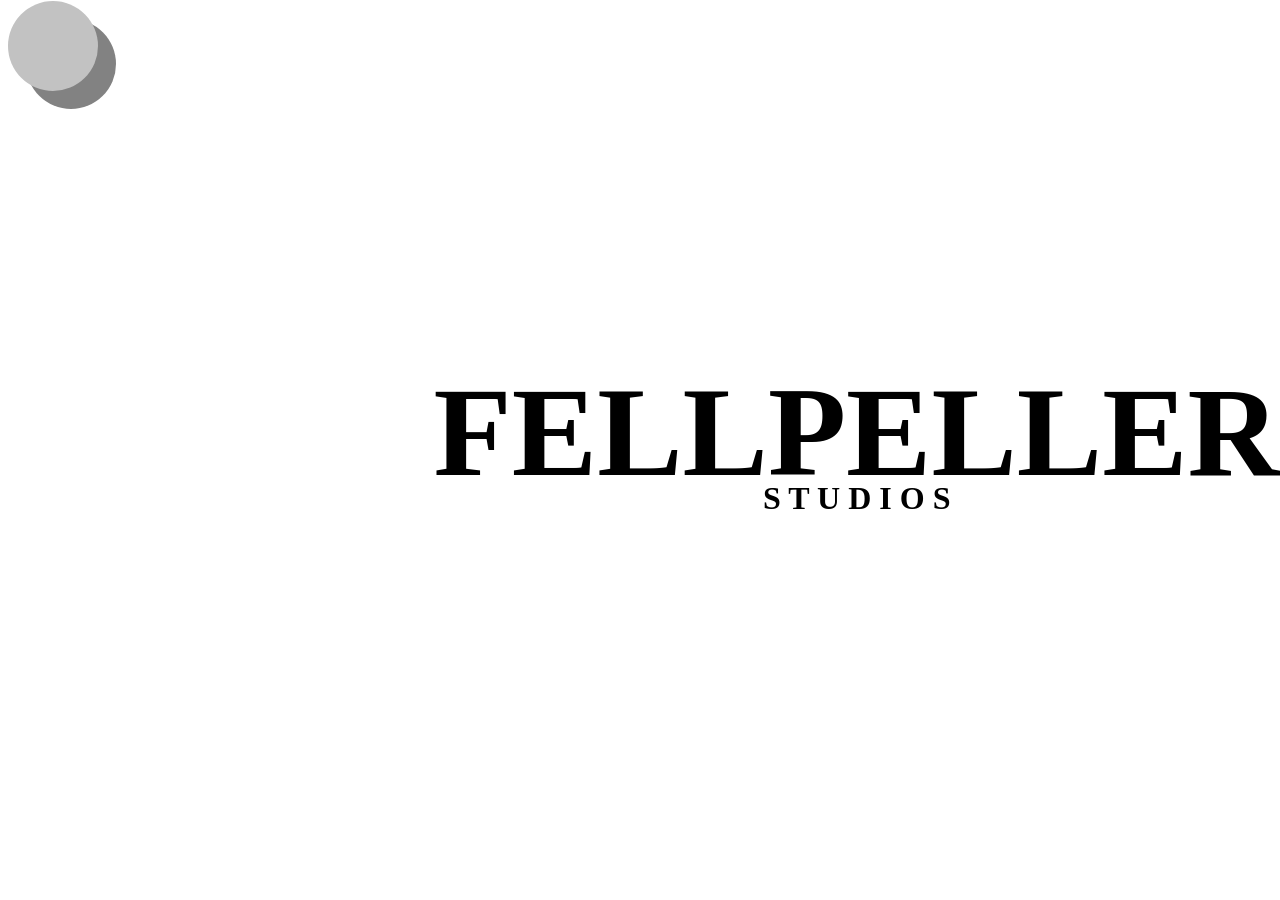
==== index.html @ 7d9224a0 "Deploy" ====
<!DOCTYPE html><html lang="en"><head><meta charset="utf-8"><meta http-equiv="X-UA-Compatible" content="IE=edge"><meta name="viewport" content="width=device-width,initial-scale=1"><link rel="icon" href="/favicon.ico"><title>fellpeller</title><link href="/css/app.de502853.css" rel="preload" as="style"><link href="/js/app.7e0a7ad3.js" rel="preload" as="script"><link href="/js/chunk-vendors.febc501f.js" rel="preload" as="script"><link href="/css/app.de502853.css" rel="stylesheet"></head><body><noscript><strong>We're sorry but fellpeller doesn't work properly without JavaScript enabled. Please enable it to continue.</strong></noscript><div id="app"></div><script src="/js/chunk-vendors.febc501f.js"></script><script src="/js/app.7e0a7ad3.js"></script></body></html>
---- css/app.de502853.css ----
.button[data-v-7aebbda6]{cursor:pointer;position:relative}.nav[data-v-48555228]{position:fixed;top:0;left:0;flex-direction:column;justify-content:space-around;z-index:4}.container[data-v-6f7b29b0]{flex-direction:column;position:fixed;top:50%;left:50%;height:60vh;width:auto;padding-right:100vw;padding-left:100vw;overflow-y:scroll;transform:translate(-50%,-50%);z-index:1}.bg[data-v-1ad52b98]{position:fixed;height:100vh;width:100vw;background-color:rgba(0,0,0,.3)}.exit[data-v-1ad52b98]{cursor:pointer;position:fixed;top:0;right:0;width:10vh;height:10vh;margin:1vh}.fade-enter-active[data-v-1ad52b98],.fade-leave-active[data-v-1ad52b98]{transition:opacity .5s}.fade-enter[data-v-1ad52b98],.fade-leave-to[data-v-1ad52b98]{opacity:0}.nav[data-v-3fe67848]{position:fixed;top:0;left:0;height:100vh;z-index:4}.header[data-v-066a0c44]{position:absolute;height:100vh;width:100vw;display:flex;flex-direction:column;justify-content:center;align-items:flex-end}.headerfloat[data-v-066a0c44]{position:absolute;width:auto;float:right}h1[data-v-066a0c44]{font-size:10vw;line-height:7.5vw;margin:0}h2[data-v-066a0c44]{font-size:2.5vw;margin:0}.slideup-enter-active[data-v-066a0c44]{-webkit-animation:slideIn-066a0c44 .5s;animation:slideIn-066a0c44 .5s}.slideup-leave-active[data-v-066a0c44]{-webkit-animation:slideOut-066a0c44 .5s;animation:slideOut-066a0c44 .5s}@-webkit-keyframes slideIn-066a0c44{0%{transform:translateY(100%);opacity:0}to{transform:translateY(0);opacity:1}}@keyframes slideIn-066a0c44{0%{transform:translateY(100%);opacity:0}to{transform:translateY(0);opacity:1}}@-webkit-keyframes slideOut-066a0c44{0%{transform:translateY(0);opacity:1}to{transform:translateY(-100%);opacity:0}}@keyframes slideOut-066a0c44{0%{transform:translateY(0);opacity:1}to{transform:translateY(-100%);opacity:0}}.bio[data-v-62c2afb9]{display:flex;flex-direction:row;position:absolute;left:0;width:100vw;z-index:-2}.bioimage[data-v-62c2afb9]{height:80vh;margin:auto;z-index:-1}.biotext[data-v-62c2afb9]{height:80vh;margin:auto;overflow-y:auto}@media only screen and (max-width:160vh){.bio[data-v-62c2afb9]{flex-direction:column}.bioimage[data-v-62c2afb9]{height:80vw;z-index:-1}.biotext[data-v-62c2afb9]{width:80vw;height:auto;overflow-y:hidden}}.slide-enter-active[data-v-62c2afb9]{-webkit-animation:slideIn-62c2afb9 .5s;animation:slideIn-62c2afb9 .5s}.slide-leave-active[data-v-62c2afb9]{-webkit-animation:slideOut-62c2afb9 .5s;animation:slideOut-62c2afb9 .5s}@-webkit-keyframes slideIn-62c2afb9{0%{left:100vw}to{left:0}}@keyframes slideIn-62c2afb9{0%{left:100vw}to{left:0}}@-webkit-keyframes slideOut-62c2afb9{0%{left:0}to{left:-100vw}}@keyframes slideOut-62c2afb9{0%{left:0}to{left:-100vw}}.tiler[data-v-717a2b06]{width:100vw;height:100vh;overflow:hidden}.tile[data-v-717a2b06]{position:relative;height:100vh;width:100vw;margin:0;overflow-x:hidden;z-index:1}.collapse-enter-active[data-v-717a2b06],.collapse-leave-active[data-v-717a2b06]{transition:all .5s}.collapse-enter[data-v-717a2b06],.collapse-leave-to[data-v-717a2b06]{height:0;opacity:0;transform:scale(.7)}#app{font-family:BodoniXT;src:local("BodoniXT"),url(../fonts/BodoniXT.ed9d9099.ttf) format("truetype");-webkit-font-smoothing:antialiased;-moz-osx-font-smoothing:grayscale;text-align:center}body{margin:0}
---- css/app.de502853.css ----
.button[data-v-7aebbda6]{cursor:pointer;position:relative}.nav[data-v-48555228]{position:fixed;top:0;left:0;flex-direction:column;justify-content:space-around;z-index:4}.container[data-v-6f7b29b0]{flex-direction:column;position:fixed;top:50%;left:50%;height:60vh;width:auto;padding-right:100vw;padding-left:100vw;overflow-y:scroll;transform:translate(-50%,-50%);z-index:1}.bg[data-v-1ad52b98]{position:fixed;height:100vh;width:100vw;background-color:rgba(0,0,0,.3)}.exit[data-v-1ad52b98]{cursor:pointer;position:fixed;top:0;right:0;width:10vh;height:10vh;margin:1vh}.fade-enter-active[data-v-1ad52b98],.fade-leave-active[data-v-1ad52b98]{transition:opacity .5s}.fade-enter[data-v-1ad52b98],.fade-leave-to[data-v-1ad52b98]{opacity:0}.nav[data-v-3fe67848]{position:fixed;top:0;left:0;height:100vh;z-index:4}.header[data-v-066a0c44]{position:absolute;height:100vh;width:100vw;display:flex;flex-direction:column;justify-content:center;align-items:flex-end}.headerfloat[data-v-066a0c44]{position:absolute;width:auto;float:right}h1[data-v-066a0c44]{font-size:10vw;line-height:7.5vw;margin:0}h2[data-v-066a0c44]{font-size:2.5vw;margin:0}.slideup-enter-active[data-v-066a0c44]{-webkit-animation:slideIn-066a0c44 .5s;animation:slideIn-066a0c44 .5s}.slideup-leave-active[data-v-066a0c44]{-webkit-animation:slideOut-066a0c44 .5s;animation:slideOut-066a0c44 .5s}@-webkit-keyframes slideIn-066a0c44{0%{transform:translateY(100%);opacity:0}to{transform:translateY(0);opacity:1}}@keyframes slideIn-066a0c44{0%{transform:translateY(100%);opacity:0}to{transform:translateY(0);opacity:1}}@-webkit-keyframes slideOut-066a0c44{0%{transform:translateY(0);opacity:1}to{transform:translateY(-100%);opacity:0}}@keyframes slideOut-066a0c44{0%{transform:translateY(0);opacity:1}to{transform:translateY(-100%);opacity:0}}.bio[data-v-62c2afb9]{display:flex;flex-direction:row;position:absolute;left:0;width:100vw;z-index:-2}.bioimage[data-v-62c2afb9]{height:80vh;margin:auto;z-index:-1}.biotext[data-v-62c2afb9]{height:80vh;margin:auto;overflow-y:auto}@media only screen and (max-width:160vh){.bio[data-v-62c2afb9]{flex-direction:column}.bioimage[data-v-62c2afb9]{height:80vw;z-index:-1}.biotext[data-v-62c2afb9]{width:80vw;height:auto;overflow-y:hidden}}.slide-enter-active[data-v-62c2afb9]{-webkit-animation:slideIn-62c2afb9 .5s;animation:slideIn-62c2afb9 .5s}.slide-leave-active[data-v-62c2afb9]{-webkit-animation:slideOut-62c2afb9 .5s;animation:slideOut-62c2afb9 .5s}@-webkit-keyframes slideIn-62c2afb9{0%{left:100vw}to{left:0}}@keyframes slideIn-62c2afb9{0%{left:100vw}to{left:0}}@-webkit-keyframes slideOut-62c2afb9{0%{left:0}to{left:-100vw}}@keyframes slideOut-62c2afb9{0%{left:0}to{left:-100vw}}.tiler[data-v-717a2b06]{width:100vw;height:100vh;overflow:hidden}.tile[data-v-717a2b06]{position:relative;height:100vh;width:100vw;margin:0;overflow-x:hidden;z-index:1}.collapse-enter-active[data-v-717a2b06],.collapse-leave-active[data-v-717a2b06]{transition:all .5s}.collapse-enter[data-v-717a2b06],.collapse-leave-to[data-v-717a2b06]{height:0;opacity:0;transform:scale(.7)}#app{font-family:BodoniXT;src:local("BodoniXT"),url(../fonts/BodoniXT.ed9d9099.ttf) format("truetype");-webkit-font-smoothing:antialiased;-moz-osx-font-smoothing:grayscale;text-align:center}body{margin:0}
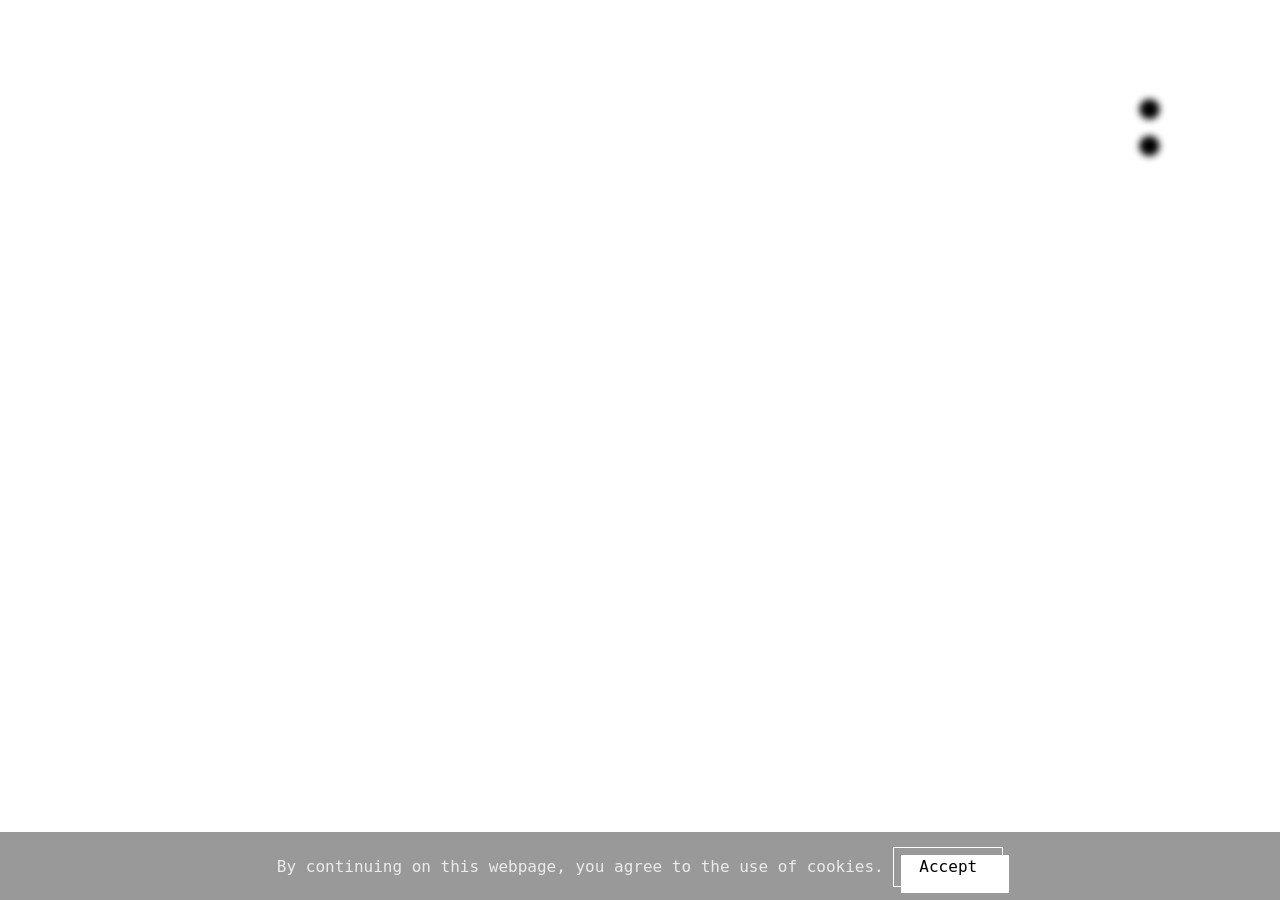
==== commit 010de83b: "deploy" ====
--- a/index.html
+++ b/index.html
@@ -1 +1 @@
-<!DOCTYPE html><html lang="en"><head><meta charset="utf-8"><meta http-equiv="X-UA-Compatible" content="IE=edge"><meta name="viewport" content="width=device-width,initial-scale=1"><link rel="icon" href="/favicon.ico"><title>fellpeller</title><link href="/css/app.de502853.css" rel="preload" as="style"><link href="/js/app.7e0a7ad3.js" rel="preload" as="script"><link href="/js/chunk-vendors.febc501f.js" rel="preload" as="script"><link href="/css/app.de502853.css" rel="stylesheet"></head><body><noscript><strong>We're sorry but fellpeller doesn't work properly without JavaScript enabled. Please enable it to continue.</strong></noscript><div id="app"></div><script src="/js/chunk-vendors.febc501f.js"></script><script src="/js/app.7e0a7ad3.js"></script></body></html>+<!DOCTYPE html><html lang=""><head><meta charset="utf-8"><meta http-equiv="X-UA-Compatible" content="IE=edge"><meta name="viewport" content="width=device-width,initial-scale=1"><link rel="icon" href="/favicon.ico"><title>Fellpeller Studios</title><link href="/css/chunk-2c7ca623.c1c22d3c.css" rel="prefetch"><link href="/css/chunk-335fa6d0.6765f7c1.css" rel="prefetch"><link href="/css/chunk-38d64be8.289b89f1.css" rel="prefetch"><link href="/css/chunk-67179111.69e2849e.css" rel="prefetch"><link href="/css/chunk-97b90cd0.3348d90d.css" rel="prefetch"><link href="/js/chunk-28a10fb1.c9a31a30.js" rel="prefetch"><link href="/js/chunk-2c7ca623.6d800b35.js" rel="prefetch"><link href="/js/chunk-335fa6d0.80bc6ec1.js" rel="prefetch"><link href="/js/chunk-38d64be8.27d6028f.js" rel="prefetch"><link href="/js/chunk-67179111.72fd52a1.js" rel="prefetch"><link href="/js/chunk-97b90cd0.a3c1aeab.js" rel="prefetch"><link href="/css/app.1b982c3c.css" rel="preload" as="style"><link href="/css/chunk-vendors.9eb4e616.css" rel="preload" as="style"><link href="/js/app.a543e843.js" rel="preload" as="script"><link href="/js/chunk-vendors.3dd288f7.js" rel="preload" as="script"><link href="/css/chunk-vendors.9eb4e616.css" rel="stylesheet"><link href="/css/app.1b982c3c.css" rel="stylesheet"></head><body><noscript><strong>We're sorry but Fellpeller.com doesn't work properly without JavaScript enabled. Please enable it to continue.</strong></noscript><div id="app"></div><script src="/js/chunk-vendors.3dd288f7.js"></script><script src="/js/app.a543e843.js"></script></body></html>
--- a/css/chunk-2c7ca623.c1c22d3c.css
+++ b/css/chunk-2c7ca623.c1c22d3c.css
@@ -0,0 +1 @@
+.about[data-v-5fa90cf6]{height:100vh;background-color:#dfdfdf;overflow-y:auto;padding:8vw;display:flex;align-items:center}.container[data-v-5fa90cf6]{text-align:center;margin-top:-5vw}svg[data-v-5fa90cf6]{width:10vw;margin-bottom:-2vw;vertical-align:bottom;filter:blur(.1vw)}p[data-v-5fa90cf6]{font-size:x-large;font-family:Times New Roman,Times,serif}@media (max-width:100vh){svg[data-v-5fa90cf6]{width:15vh;filter:blur(.1vh)}.container[data-v-5fa90cf6]{margin-top:-8vh}}
--- a/css/chunk-335fa6d0.6765f7c1.css
+++ b/css/chunk-335fa6d0.6765f7c1.css
@@ -0,0 +1 @@
+svg[data-v-159f9e68]{height:50vh;width:100%;margin:25vh auto 25vh auto;fill:#fff;animation:rotate-159f9e68 20s linear infinite,fade-in 2s ease backwards;filter:url(#glow) blur(.5vh)}@keyframes rotate-159f9e68{0%{transform:rotate(0deg)}to{transform:rotate(1turn)}}.firstload>#a[data-v-159f9e68]{animation:fade-in 2s ease 3.2s backwards}.firstload>#b[data-v-159f9e68]{animation:fade-in 2s ease 2.79s backwards}.firstload>#c[data-v-159f9e68]{animation:fade-in 2s ease 2.57s backwards}.firstload>#d[data-v-159f9e68]{animation:fade-in 2s ease 2.43s backwards}.firstload>#e[data-v-159f9e68]{animation:fade-in 2s ease 2.25s backwards}.firstload>#f[data-v-159f9e68]{animation:fade-in 2s ease 2.07s backwards}.firstload>#g[data-v-159f9e68]{animation:fade-in 2s ease 1.89s backwards}.firstload>#h[data-v-159f9e68]{animation:fade-in 2s ease 1.62s backwards}.firstload>#i[data-v-159f9e68]{animation:fade-in 2s ease 1.25s backwards}.firstload>#j[data-v-159f9e68]{animation:fade-in 2s ease 0s backwards}.bg[data-v-3b38e752]{background-color:#000;position:fixed;top:0;height:100vh;width:100%;z-index:-1;overflow:hidden}.bg>video[data-v-3b38e752]{height:auto;width:100%;position:fixed;top:50%;left:50%;transform:translateX(-50%) translateY(-50%);z-index:-2;animation:fade-in 2s ease 2s backwards}@media (max-width:100vh){.bg>video[data-v-3b38e752]{height:100vh;width:auto}}.home[data-v-53477ea6]{height:100vh;width:100%;position:absolute;top:0}.info[data-v-53477ea6]{position:relative;margin-top:100vh;height:auto;width:100%;font-size:10vh;color:#fff;background-color:rgba(0,0,0,.9)}.tile[data-v-53477ea6]{height:100vh}
--- a/css/chunk-38d64be8.289b89f1.css
+++ b/css/chunk-38d64be8.289b89f1.css
@@ -0,0 +1 @@
+.bg[data-v-36efb140]{background-color:#dfdfdf;height:100vh}.container[data-v-36efb140]{height:100%;display:flex;flex-direction:column;align-items:center;justify-content:center}a[data-v-36efb140]{font-weight:700;font-size:x-large;padding:1vw;align-self:center;transition:all 1s ease}
--- a/css/chunk-67179111.69e2849e.css
+++ b/css/chunk-67179111.69e2849e.css
@@ -0,0 +1 @@
+.candle{width:60px;margin:30px auto 0 auto;position:relative;height:80%;align-self:flex-end;animation:blink .1s infinite}.wick{position:absolute;width:6px;height:var(--1be3b595);background:#23161a;top:var(--644cc0b4) - .8 * var(--1be3b595);left:50%;transform:translateX(-50%) skewX(2deg);border-radius:10%;box-shadow:0 0 2px 0 #000}.wick:before{height:10px;box-shadow:0 -14px 10px 8px #fff,0 -10px 10px 8px rgba(255,215,0,.7),0 -3px 10px 8px rgba(255,106,0,.7),0 6px 3px 4px #000}.wick:after,.wick:before{content:"";position:absolute;width:0;left:50%}.wick:after{bottom:0;height:0;box-shadow:0 5px 2px 3px gold,0 20px 2px 14px gold,0 -6px 4px 5px rgba(98,33,27,.8),0 0 1px 4px rgba(255,106,0,.7),0 0 3px 4px var(--b09c657c),0 5px 3px 4px gold}.flame{width:20px;height:var(--644cc0b4);margin:0 auto;position:relative;animation:move 3s infinite,move-left 3s infinite;transform-origin:50% 90%}.flame .top{width:20px;height:100%;position:absolute;top:0;left:0;background:#fff;border-top-left-radius:500%;border-bottom-left-radius:50px;border-top-right-radius:500%;border-bottom-right-radius:50px;transform:skewY(-10deg);box-shadow:0 0 0 3px #fff,0 -20px 1px 4px #fff,0 -25px 2px 3px gold,0 -30px 5px 4px var(--b09c657c),0 0 150px 10px var(--b09c657c),0 -10px 2px 4px #fff,0 -5px 3px 3px #fff;animation:flame-up 4s infinite}.flame .shadows{position:absolute;left:50%;top:0;width:1px;height:60px;border-radius:50%;box-shadow:0 5px 20px 15px gold,0 0 100px 20px var(--b09c657c),0 15px 50px 15px var(--b09c657c),5px 30px 5px 13px var(--b09c657c),5px 50px 5px 13px var(--b09c657c),0 75px 50px 30px #000}.flame .bottom{transform:scale(.9);position:absolute;bottom:6px;left:9px;width:1px;height:8px;border-radius:1%;background:var(--39294b8a);box-shadow:0 6px 10px 12px rgba(60,76,125,.3),0 0 4px 8px var(--39294b8a),0 -12px 10px 8px rgba(255,106,0,.5),0 5px 7px 12px var(--39294b8a),0 -3px 10px 12px var(--39294b8a),5px -10px 10px 5px red,0 -15px 10px 10px gold,5px -25px 10px 5px gold,0 2px 5px 10px var(--20310904),0 -2px 2px 14px var(--33376570),0 2px 10px 12px var(--33376570)}.wax{position:relative;top:15px;width:100%;height:100%;background:var(--053eb754);background:linear-gradient(180deg,var(--053eb754) 0,var(--053eb754) 20px,var(--5a9df2f2) 50px);filter:progid:DXImageTransform.Microsoft.gradient(startColorstr="#ff9224",endColorstr="#58523a",GradientType=0);border-top-left-radius:10px;border-top-right-radius:10px;box-shadow:inset 0 7px 12px -2px var(--8fdfe8f0),inset 0 9px 57px -3px rgba(255,0,0,.4),inset 0 -5px 8px 2px #000,0 0 3px 0 var(--b09c657c)}@keyframes move{0%{transform:skewX(2deg) skewY(5deg)}50%{transform:skewX(-2deg) skewY(0deg)}to{transform:skewX(2deg) skewY(5deg)}}@keyframes move-left{50%{transform:skewX(3deg)}}@keyframes flame-up{50%{box-shadow:0 0 0 3px #fff,0 -38px 1px 2px #fff,0 -41px 2px 3px gold,0 -50px 5px 4px var(--b09c657c),0 0 150px 10px var(--b09c657c),0 -10px 2px 4px #fff,0 -5px 3px 3px #fff}}@keyframes blink{50%{opacity:.95}}.svg-container[data-v-5fd6a1f8]{width:100vw}.svg-group[data-v-5fd6a1f8]{display:flex;flex-direction:column;justify-content:space-around}.s-svg[data-v-5fd6a1f8]{justify-self:center;width:100vw;max-width:600px;margin:auto}.s-logo[data-v-5fd6a1f8]{fill:url(#gradient);filter:url(#blur)}.give-away g[data-v-5fd6a1f8]{fill:url(#inv-gradient);filter:url(#blur)}.give-away[data-v-5fd6a1f8]{width:50vw;max-width:300px;margin-top:-20px}@font-face{font-family:Saturnalia;src:url(../fonts/Dark\ power.3ad51623.ttf)}.giveaway{text-align:center;color:#fdfdfd;position:fixed;min-height:102%;margin-bottom:180px;text-align:left}.giveaway,.scroll{display:inline-block;width:100vw}.scroll{height:100vh;overflow-y:scroll;transition:all .5s}.rules{font-family:Saturnalia;margin:3vh auto 1vh auto;width:80vw;max-width:500px;color:rgba(248,244,244,.911);text-shadow:0 0 10px #000;font-size:50pt;line-height:60pt;text-align:center;border-bottom:3px solid hsla(0,0%,100%,.342)}.rules:active{text-shadow:0 0 1px #000}.rule{font-family:"Arial, Helvetica, sans-serif";margin:auto;font-size:20pt;text-align:center;width:80vw;max-width:500px;text-shadow:3px 0 5px #000;background-color:rgba(5,5,5,.226);box-shadow:0 0 20px 20px rgba(5,5,5,.226)}.capital{font-family:Saturnalia;font-size:30pt;line-height:20pt}.small{font-size:10pt}.form{position:relative;font-family:Saturnalia;font-size:30pt;line-height:30pt;width:80vw;max-width:600px;margin:28vh auto auto auto;z-index:3}.form-input{font-size:30pt;color:#d61737;height:40pt;width:100%;background-color:hsla(0,0%,55.3%,.144);border:none;border-radius:8pt;padding-left:10px}.form-input:focus{color:#fff;border-bottom:2px solid #fff;outline:none}.error{font-family:Arial,Helvetica,sans-serif;max-height:1000px;color:rgba(207,24,48,.61);font-size:15pt}.submit{width:100%;background-color:rgba(0,0,0,.253);padding:5pt;border-radius:8pt;border:2pt solid #fff;color:#fff;margin:auto}.disclaimer{font-size:8pt;line-height:8pt;margin:4pt;color:hsla(0,0%,100%,.342);background-color:rgba(0,0,0,.205)}.disclaimer,.thanks{font-family:Arial,Helvetica,sans-serif;text-align:center}.thanks{position:fixed;top:0;width:100%;color:#fff;margin:28vh auto auto auto;padding:40px;font-size:20pt;line-height:30pt;opacity:1;transition:opacity 2s}.s-logo-align{position:fixed;top:0;margin:25px auto 25px auto;z-index:-2;animation:flicker 10s infinite,shake 8s ease-in-out infinite}.candle-container{position:fixed;height:30vh;min-height:233px;width:100vw;bottom:0;z-index:-2}.candle{align-self:center;bottom:0}@keyframes flicker{50%{opacity:.65}}@keyframes shake{0%{transform:rotate(1deg)}50%{transform:rotate(-1deg)}to{transform:rotate(1deg)}}.fade-enter-active,.fade-leave-active{transition:opacity 1s ease}.fade-enter,.fade-leave-to{opacity:0}body{background-color:#000}
--- a/css/chunk-97b90cd0.3348d90d.css
+++ b/css/chunk-97b90cd0.3348d90d.css
@@ -0,0 +1 @@
+.bg[data-v-6b7d9196]{background-color:#dfdfdf;height:100vh;overflow-y:auto;overflow-x:hidden}.filmcontainer[data-v-6b7d9196]{display:flex;flex-wrap:wrap;padding-bottom:10vh}.poster[data-v-6b7d9196]{height:60vh;margin:10vh;justify-self:center;display:grid}.links[data-v-6b7d9196],img[data-v-6b7d9196]{grid-column:1;grid-row:1}img[data-v-6b7d9196]{top:0;height:60vh;position:relative;box-shadow:0 0 3vh 1vh #000;outline:0 solid #1c6ea4}.links[data-v-6b7d9196],img[data-v-6b7d9196]{transition:all .5s cubic-bezier(.04,.59,.195,.995)}.links[data-v-6b7d9196]{width:100%;height:100%;color:#fff;display:flex;flex-direction:column;align-items:center;justify-content:center;z-index:-5;opacity:0;filter:blur(.6vh);transform:scale(1.5)}a[data-v-6b7d9196]{font-weight:700;font-size:large;padding:1vw;align-self:center;transition:all 1s ease;color:#fff;text-shadow:-2px 2px 0 #000}.poster:hover img[data-v-6b7d9196]{transform:scale(.9);box-shadow:0 0 0 0 #000;filter:blur(.6vh);opacity:.8}.poster:hover .links[data-v-6b7d9196]{filter:blur(0);transform:scale(1);opacity:1;z-index:5}@media (max-width:100vh){.poster[data-v-6b7d9196]{width:70vw;height:auto;margin:15vw}img[data-v-6b7d9196]{width:70vw;height:auto}}
--- a/css/app.1b982c3c.css
+++ b/css/app.1b982c3c.css
@@ -0,0 +1 @@
+@keyframes rotating-32a394dc{0%{transform:rotate(0deg)}to{transform:rotate(-1turn)}}svg[data-v-32a394dc]{width:20vw;max-width:40vh;animation:rotating-32a394dc 15s linear infinite;fill:#000;filter:blur(.3vw)}text[data-v-32a394dc]{font-family:monospace;font-size:45px;font-weight:600}[data-v-32a394dc]::-moz-selection{background:transparent}[data-v-32a394dc]::selection{background:transparent}@media (max-width:100vh){svg[data-v-32a394dc]{width:25vh;filter:blur(.4vh)}}.navlinks[data-v-2d11a40f]{padding-bottom:10vw;position:relative;width:100%;height:100vh;display:grid;grid-template-rows:30vw auto;justify-items:center;align-items:center;z-index:5;overflow-y:scroll}.spin[data-v-2d11a40f]{position:absolute;transform:translateX(-50%);left:50%;top:0;transition:margin-top .5s cubic-bezier(.04,.59,.195,.995);z-index:10}.spinblock[data-v-2d11a40f]{position:relative;opacity:0;align-self:flex-start}.spinOpen[data-v-2d11a40f]{margin-top:5vw}.closeNav[data-v-2d11a40f]{position:fixed;height:100vh;width:100vw;left:0;top:0;z-index:-1}.navbar[data-v-2d11a40f]{position:fixed;top:0;right:0;height:100vh;background-color:transparent;z-index:5;transition:all .5s cubic-bezier(.04,.59,.195,.995);padding:0;display:inline-block}.fillcolor[data-v-2d11a40f]{width:100%;height:100%;position:absolute;top:0;background-color:#fff;z-index:-2;filter:blur(.75vw);box-shadow:0 -50vh 0 #fff,0 50vh 0 #fff,1vw 0 0 #fff}.icon[data-v-2d11a40f]{position:fixed;top:0;right:0;height:3.5vw;min-height:10px;width:3.5vw;padding:.75vw;color:#fff;color:#000;filter:invert(1) blur(.2vw);mix-blend-mode:difference;z-index:10}.navOpen[data-v-2d11a40f]{width:25vw}.navClosed[data-v-2d11a40f]{width:5vw}.button-enter-active[data-v-2d11a40f]{transition:all .25s ease-out}.button-leave-active[data-v-2d11a40f]{transition:all .25s ease-in}.button-enter-from[data-v-2d11a40f]{transform:rotate(-90deg);opacity:0}.button-leave-to[data-v-2d11a40f]{transform:rotate(90deg);opacity:0}.spin-enter-active[data-v-2d11a40f],.spin-leave-active[data-v-2d11a40f]{transition:all .5s ease-in-out}.spin-enter-from[data-v-2d11a40f],.spin-leave-to[data-v-2d11a40f]{opacity:0}.navbutton[data-v-2d11a40f]{font-weight:700;font-size:x-large;padding:1vw;align-self:center;transition:all 1s ease}.router-link-active[data-v-2d11a40f]{filter:blur(.4vw);color:purple}@media (max-width:100vh){.navlinks[data-v-2d11a40f]{grid-template-rows:45vh auto;padding-bottom:15vh}.router-link-active[data-v-2d11a40f]{filter:blur(.4vh)}.spinOpen[data-v-2d11a40f]{margin-top:10vh}.navOpen[data-v-2d11a40f]{width:100vw}.navClosed[data-v-2d11a40f]{width:1vh}.icon[data-v-2d11a40f]{height:6vh;min-height:10px;width:6vh;padding:2vh;filter:invert(1) blur(.3vh)}}body,html{overflow:hidden;font-family:monospace;background-color:#fff}.cookie{width:100vw;background-color:rgba(0,0,0,.4);position:fixed;bottom:0;z-index:5}.cookietext{margin-top:15px;color:hsla(0,0%,100%,.8);font-size:large;text-align:center}.fill{padding:7px 25px 7px;outline:0;border:1px solid #fff;cursor:pointer;position:relative;background-color:transparent}.fill:after{content:"";background-color:#fff;width:100%;z-index:-1;position:absolute;height:100%;top:7px;left:7px;transition:.2s}.fill:hover:after{top:0;left:0}@keyframes fade-in{0%{opacity:0}to{opacity:1}}.fade-enter-active,.fade-leave-active{transition:opacity .5s ease}.fade-enter-from,.fade-leave-to{opacity:0}.slide-enter-active,.slide-leave-active{transition:all .6s cubic-bezier(.11,.61,.51,.98);overflow:hidden}.slide-leave-to{transform:translateY(-100vh);opacity:0}.slide-enter-from{transform:translateY(100vh);opacity:0}
--- a/css/app.1b982c3c.css
+++ b/css/app.1b982c3c.css
@@ -0,0 +1 @@
+@keyframes rotating-32a394dc{0%{transform:rotate(0deg)}to{transform:rotate(-1turn)}}svg[data-v-32a394dc]{width:20vw;max-width:40vh;animation:rotating-32a394dc 15s linear infinite;fill:#000;filter:blur(.3vw)}text[data-v-32a394dc]{font-family:monospace;font-size:45px;font-weight:600}[data-v-32a394dc]::-moz-selection{background:transparent}[data-v-32a394dc]::selection{background:transparent}@media (max-width:100vh){svg[data-v-32a394dc]{width:25vh;filter:blur(.4vh)}}.navlinks[data-v-2d11a40f]{padding-bottom:10vw;position:relative;width:100%;height:100vh;display:grid;grid-template-rows:30vw auto;justify-items:center;align-items:center;z-index:5;overflow-y:scroll}.spin[data-v-2d11a40f]{position:absolute;transform:translateX(-50%);left:50%;top:0;transition:margin-top .5s cubic-bezier(.04,.59,.195,.995);z-index:10}.spinblock[data-v-2d11a40f]{position:relative;opacity:0;align-self:flex-start}.spinOpen[data-v-2d11a40f]{margin-top:5vw}.closeNav[data-v-2d11a40f]{position:fixed;height:100vh;width:100vw;left:0;top:0;z-index:-1}.navbar[data-v-2d11a40f]{position:fixed;top:0;right:0;height:100vh;background-color:transparent;z-index:5;transition:all .5s cubic-bezier(.04,.59,.195,.995);padding:0;display:inline-block}.fillcolor[data-v-2d11a40f]{width:100%;height:100%;position:absolute;top:0;background-color:#fff;z-index:-2;filter:blur(.75vw);box-shadow:0 -50vh 0 #fff,0 50vh 0 #fff,1vw 0 0 #fff}.icon[data-v-2d11a40f]{position:fixed;top:0;right:0;height:3.5vw;min-height:10px;width:3.5vw;padding:.75vw;color:#fff;color:#000;filter:invert(1) blur(.2vw);mix-blend-mode:difference;z-index:10}.navOpen[data-v-2d11a40f]{width:25vw}.navClosed[data-v-2d11a40f]{width:5vw}.button-enter-active[data-v-2d11a40f]{transition:all .25s ease-out}.button-leave-active[data-v-2d11a40f]{transition:all .25s ease-in}.button-enter-from[data-v-2d11a40f]{transform:rotate(-90deg);opacity:0}.button-leave-to[data-v-2d11a40f]{transform:rotate(90deg);opacity:0}.spin-enter-active[data-v-2d11a40f],.spin-leave-active[data-v-2d11a40f]{transition:all .5s ease-in-out}.spin-enter-from[data-v-2d11a40f],.spin-leave-to[data-v-2d11a40f]{opacity:0}.navbutton[data-v-2d11a40f]{font-weight:700;font-size:x-large;padding:1vw;align-self:center;transition:all 1s ease}.router-link-active[data-v-2d11a40f]{filter:blur(.4vw);color:purple}@media (max-width:100vh){.navlinks[data-v-2d11a40f]{grid-template-rows:45vh auto;padding-bottom:15vh}.router-link-active[data-v-2d11a40f]{filter:blur(.4vh)}.spinOpen[data-v-2d11a40f]{margin-top:10vh}.navOpen[data-v-2d11a40f]{width:100vw}.navClosed[data-v-2d11a40f]{width:1vh}.icon[data-v-2d11a40f]{height:6vh;min-height:10px;width:6vh;padding:2vh;filter:invert(1) blur(.3vh)}}body,html{overflow:hidden;font-family:monospace;background-color:#fff}.cookie{width:100vw;background-color:rgba(0,0,0,.4);position:fixed;bottom:0;z-index:5}.cookietext{margin-top:15px;color:hsla(0,0%,100%,.8);font-size:large;text-align:center}.fill{padding:7px 25px 7px;outline:0;border:1px solid #fff;cursor:pointer;position:relative;background-color:transparent}.fill:after{content:"";background-color:#fff;width:100%;z-index:-1;position:absolute;height:100%;top:7px;left:7px;transition:.2s}.fill:hover:after{top:0;left:0}@keyframes fade-in{0%{opacity:0}to{opacity:1}}.fade-enter-active,.fade-leave-active{transition:opacity .5s ease}.fade-enter-from,.fade-leave-to{opacity:0}.slide-enter-active,.slide-leave-active{transition:all .6s cubic-bezier(.11,.61,.51,.98);overflow:hidden}.slide-leave-to{transform:translateY(-100vh);opacity:0}.slide-enter-from{transform:translateY(100vh);opacity:0}
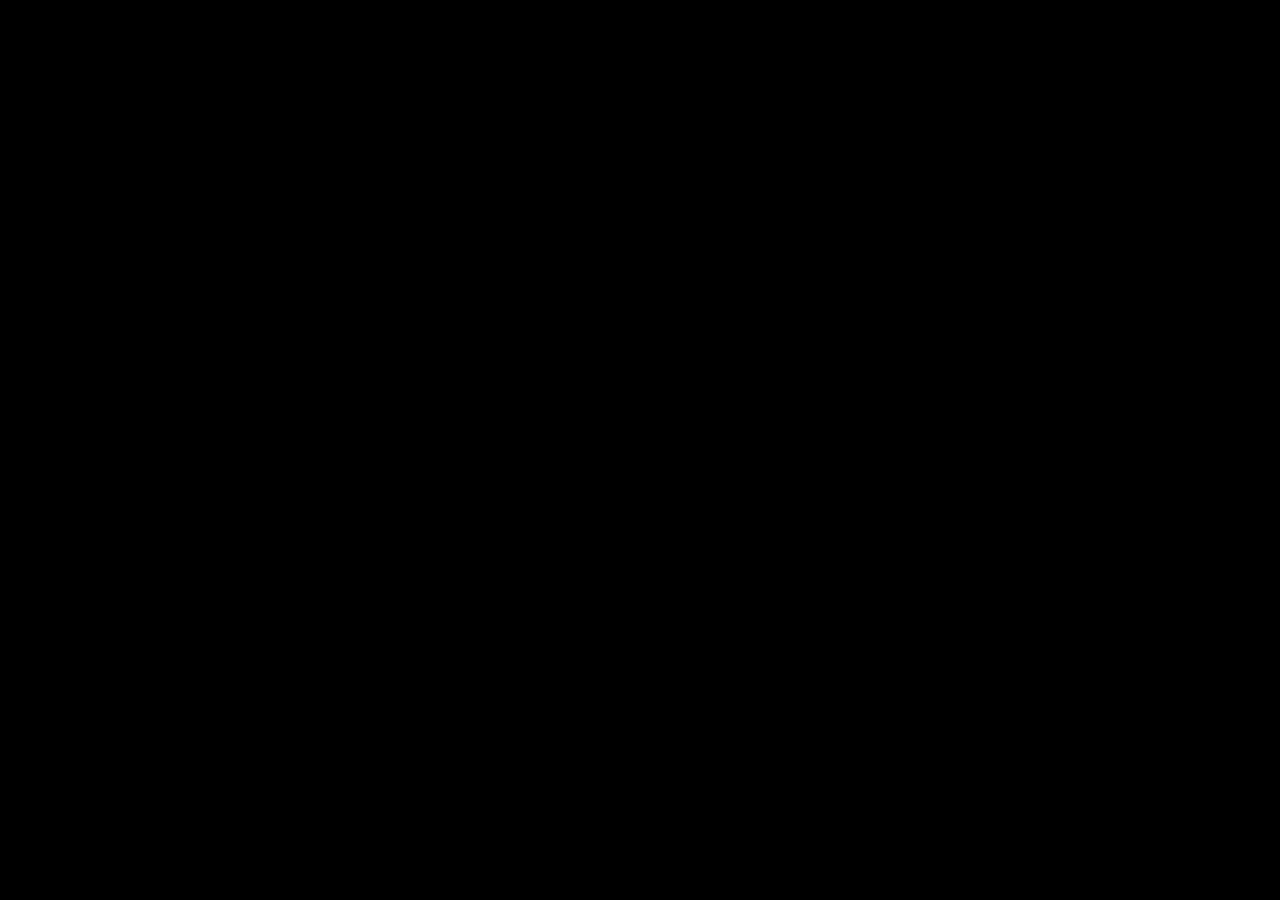
==== commit aa01ac44: "Add files via upload" ====
--- a/index.html
+++ b/index.html
@@ -1 +1,29 @@
-<!DOCTYPE html><html lang=""><head><meta charset="utf-8"><meta http-equiv="X-UA-Compatible" content="IE=edge"><meta name="viewport" content="width=device-width,initial-scale=1"><link rel="icon" href="/favicon.ico"><title>Fellpeller Studios</title><link href="/css/chunk-2c7ca623.c1c22d3c.css" rel="prefetch"><link href="/css/chunk-335fa6d0.6765f7c1.css" rel="prefetch"><link href="/css/chunk-38d64be8.289b89f1.css" rel="prefetch"><link href="/css/chunk-67179111.69e2849e.css" rel="prefetch"><link href="/css/chunk-97b90cd0.3348d90d.css" rel="prefetch"><link href="/js/chunk-28a10fb1.c9a31a30.js" rel="prefetch"><link href="/js/chunk-2c7ca623.6d800b35.js" rel="prefetch"><link href="/js/chunk-335fa6d0.80bc6ec1.js" rel="prefetch"><link href="/js/chunk-38d64be8.27d6028f.js" rel="prefetch"><link href="/js/chunk-67179111.72fd52a1.js" rel="prefetch"><link href="/js/chunk-97b90cd0.a3c1aeab.js" rel="prefetch"><link href="/css/app.1b982c3c.css" rel="preload" as="style"><link href="/css/chunk-vendors.9eb4e616.css" rel="preload" as="style"><link href="/js/app.a543e843.js" rel="preload" as="script"><link href="/js/chunk-vendors.3dd288f7.js" rel="preload" as="script"><link href="/css/chunk-vendors.9eb4e616.css" rel="stylesheet"><link href="/css/app.1b982c3c.css" rel="stylesheet"></head><body><noscript><strong>We're sorry but Fellpeller.com doesn't work properly without JavaScript enabled. Please enable it to continue.</strong></noscript><div id="app"></div><script src="/js/chunk-vendors.3dd288f7.js"></script><script src="/js/app.a543e843.js"></script></body></html>+<!DOCTYPE html>
+<html lang="en">
+
+<head>
+  <meta charset="UTF-8">
+  <link rel="icon" href="/favicon.ico">
+  <link rel="stylesheet"
+  href="https://fonts.googleapis.com/css?family=Dela+Gothic+One">
+  <link rel="preconnect" href="https://fonts.googleapis.com">
+  <link rel="preconnect" href="https://fonts.gstatic.com" crossorigin>
+  <link href="https://fonts.googleapis.com/css2?family=Inconsolata&family=Source+Code+Pro:ital,wght@1,300&display=swap" rel="stylesheet">
+  <meta name="viewport" content="width=device-width, initial-scale=1.0 maximum-scale=1.0 user-scalable=0">
+  <meta content='yes' name='apple-mobile-web-app-capable' />
+  <meta content='yes' name='mobile-web-app-capable' />
+  <title>test</title>
+  <script type="module" crossorigin src="/assets/index-a229cb1f.js"></script>
+  <link rel="stylesheet" href="/assets/index-c635d097.css">
+</head>
+
+<body>
+  <div id="app" style="height: 100%"></div>
+  
+  <script src="https://code.jquery.com/jquery-latest.min.js"></script>
+  <script src = "https://code.jquery.com/ui/1.10.4/jquery-ui.js"></script>
+
+
+</body>
+
+</html>
--- a/assets/index-c635d097.css
+++ b/assets/index-c635d097.css
@@ -0,0 +1 @@
+body{background-color:#000;display:inline-block;position:fixed;width:100vw;height:100dvh;margin:0;padding:0}*{padding:0}.slide-up-enter-active,.slide-up-leave-active{transition:all .5s cubic-bezier(.26,.01,.2,1)}.slide-up-enter-from{transform:translateY(100dvh)}.slide-up-leave-to{transform:translateY(-100dvh)}.slide-up-enter-to,.slide-up-leave-from{transform:translateY(0)}.fade-enter-active,.fade-leave-active{transition:all .5s cubic-bezier(.26,.01,.2,1)}.fade-enter-from,.fade-leave-to{opacity:0}.fade-enter-to,.fade-leave-from{opacity:1}.no-scroll-bar:not(.with-scrollbar),.scroll-container:not(.with-scrollbar){scrollbar-width:0}.no-scroll-bar:not(.with-scrollbar)::-webkit-scrollbar,.scroll-container:not(.with-scrollbar)::-webkit-scrollbar{display:none}.border[data-v-f953e9a2]{height:100%;overflow:hidden;display:block}img[data-v-f953e9a2]{position:absolute}.imgregion[data-v-f1468647]{position:absolute;height:67.24dvh;margin-top:14.1dvh;width:101.5dvh;margin-left:3dvh;overflow:clip;z-index:-1}.layers[data-v-f1468647]{height:100%}img[data-v-f1468647]{position:absolute}.button[data-v-c58028fd]{background-color:#fff;width:200px;height:120px;z-index:10}.fallback[data-v-c58028fd]{width:100%;height:100%}.v-enter-active[data-v-c58028fd],.v-leave-active[data-v-c58028fd]{transition:all .5s ease}.v-enter-from[data-v-c58028fd],.v-leave-to[data-v-c58028fd]{opacity:0}.film[data-v-c58028fd]{position:relative;height:100dvh;width:107.8dvh}.nav[data-v-c58028fd]{position:absolute;width:100%;height:100%}.sticky[data-v-c58028fd]{position:sticky;width:100vw;max-width:107.8dvh;left:0;margin-top:50dvh;text-align:center;z-index:2}.link[data-v-c58028fd]{color:#fff0ec;text-shadow:#915b22 0px 0px 8px;font-size:3.5rem;font-family:sans-serif;font-weight:bolder;text-decoration:none;z-index:-1}.link[data-v-c58028fd]:hover{text-decoration:underline}.scroller[data-v-f57a8680]{overflow:hidden;width:100%;height:100%}.directionX[data-v-f57a8680]{display:grid;grid-auto-flow:column;justify-items:start}.directionY[data-v-f57a8680]{display:grid;grid-auto-flow:row}.scroller[data-v-f57a8680]:not(.with-scrollbar),slot[data-v-f57a8680]:not(.with-scrollbar){scrollbar-width:0}.scroller[data-v-f57a8680]:not(.with-scrollbar)::-webkit-scrollbar,slot[data-v-f57a8680]:not(.with-scrollbar)::-webkit-scrollbar{display:none}html,body{overscroll-behavior-x:none}svg[data-v-12033582]{width:200px;height:auto}#fellpeller[data-v-12033582]{fill:#fff;opacity:0;animation-name:fadeIn-12033582;animation-duration:6s;animation-delay:1s;animation-timing-function:ease-in;animation-fill-mode:forwards}@keyframes fadeIn-12033582{0%{opacity:0}to{opacity:1}}.fade-enter-active[data-v-12033582]{transition:opacity .1s ease-out}.fade-leave-active[data-v-12033582]{transition:opacity 2.8s ease}.fade-enter[data-v-12033582],.fade-leave-to[data-v-12033582]{opacity:0}.fade-leave[data-v-12033582],.fade-enter-to[data-v-12033582]{opacity:1}.v-enter-active[data-v-fde7d997],.v-leave-active[data-v-fde7d997]{transition:all .75s ease-in}.v-enter-from[data-v-fde7d997],.v-leave-to[data-v-fde7d997]{opacity:0}.loading[data-v-fde7d997]{position:absolute;display:flex;justify-content:center;align-items:center;height:100%;width:100vw;background-color:#000;z-index:10}.home[data-v-fde7d997]{width:100vw;height:100%;perspective:100px;white-space:inherit;z-index:10;background-color:#000}.button[data-v-fde7d997]{background-color:#fff;height:200px}.container[data-v-941f36ce]{display:flex;flex-direction:column;overflow:hidden;width:calc(33.333vw - 40px)}.cover[data-v-941f36ce]{align-self:center;width:100%}.filmHome[data-v-1d59027d]{display:flex;justify-content:center;height:100%;overflow-y:scroll;background-color:#fff}.test{height:300vh;background-color:purple}.header[data-v-62a9cea4]{position:sticky;top:0;height:26px;width:100%}.navBar[data-v-62a9cea4]{width:100%}.cart[data-v-62a9cea4]{font-family:Inconsolata,monospace;font-family:Source Code Pro,monospace;text-align:right;font-size:2em}.v-enter-active[data-v-62a9cea4],.v-leave-active[data-v-62a9cea4]{transition:opacity .5s ease}.v-enter-from[data-v-62a9cea4],.v-leave-to[data-v-62a9cea4]{opacity:0}.shop{height:100dvh;width:100vw;background-color:#fff;overflow-y:auto;overflow-x:hidden}.content{height:200vh}.button{width:120px;height:60px;margin:15px;border-radius:10px;background-color:#fff}.productCard[data-v-71b07ad1]{display:flex;flex-direction:row;align-items:center;height:100%}.featImg[data-v-71b07ad1]{object-fit:contain;max-width:100%}.featImg img[data-v-71b07ad1]{aspect-ratio:1/1;object-fit:cover;width:100%;height:100%}.featText[data-v-71b07ad1]{width:100%;text-align:center;padding:0 20px}@media (max-width: 100vh){.productCard[data-v-71b07ad1]{flex-direction:column}}img[data-v-69f90130]{object-fit:contain;height:100%;width:auto}.v-enter-active[data-v-d1b443da],.v-leave-active[data-v-d1b443da]{transition:all .25s ease-out}.v-enter-from[data-v-d1b443da],.v-leave-to[data-v-d1b443da]{opacity:0}.featured[data-v-d1b443da]{width:100vw;display:grid;grid-auto-flow:row;place-items:center;overflow:hidden;transition:opacity 1s .3s cubic-bezier(.17,.67,.59,.95)}.prodMain[data-v-d1b443da]{position:relative;width:70vw}.prod[data-v-d1b443da]{position:absolute;top:0;left:10%;width:80%}.prodHolder[data-v-d1b443da]{opacity:0;top:0;left:10%;width:80%;margin-bottom:25px}.prodList[data-v-d1b443da]{position:relative;height:100%;width:100vw;overflow-x:none;z-index:0;background-color:#fff}.featuredListImg[data-v-d1b443da]{width:120px;z-index:0}.nav[data-v-d1b443da]{position:absolute;width:100%;height:100%;display:flex;justify-content:space-between;align-items:center}.selector[data-v-d1b443da]{width:0;height:0;border-width:15px 20px 0 20px;border-color:#7878787c transparent transparent transparent;border-style:solid;z-index:5}.main[data-v-d1b443da]{align-self:flex-end;margin-bottom:5px}.right[data-v-d1b443da]{margin-right:5px;transform:rotate(-90deg);-webkit-transform:rotate(-90deg)}.left[data-v-d1b443da]{margin-left:5px;transform:rotate(90deg);-webkit-transform:rotate(90deg)}@media (max-width: 100vh){.prodMain[data-v-d1b443da]{width:100vw}}.home[data-v-a1321a61]{width:100vw;height:300vh;overflow-y:scroll}.featured[data-v-a1321a61]{height:auto;width:100vw}.featuredlist[data-v-a1321a61]{width:12vh}.prodimg[data-v-a1321a61]{display:inline-grid;grid-auto-flow:column;overflow:auto;height:20vh;width:24vw}.featimg[data-v-a1321a61]{width:24vw}.content[data-v-a1321a61]{height:200vh}.button[data-v-a1321a61]{width:120px;height:60px;margin:15px;border-radius:10px;background-color:#fff}.allImg[data-v-1a6dd882]{display:flex;width:100%}img[data-v-1a6dd882]{aspect-ratio:1 / 1;object-fit:cover;height:60px;margin:10px}.list-enter-active[data-v-130f8d8d],.list-leave-active[data-v-130f8d8d]{transition:all .5s ease}.list-enter-from[data-v-130f8d8d],.list-leave-to[data-v-130f8d8d]{opacity:0;transform:translateY(-10px) scaleY(.5)}.product[data-v-80c4e0e6]{background-color:#fff;display:grid}
